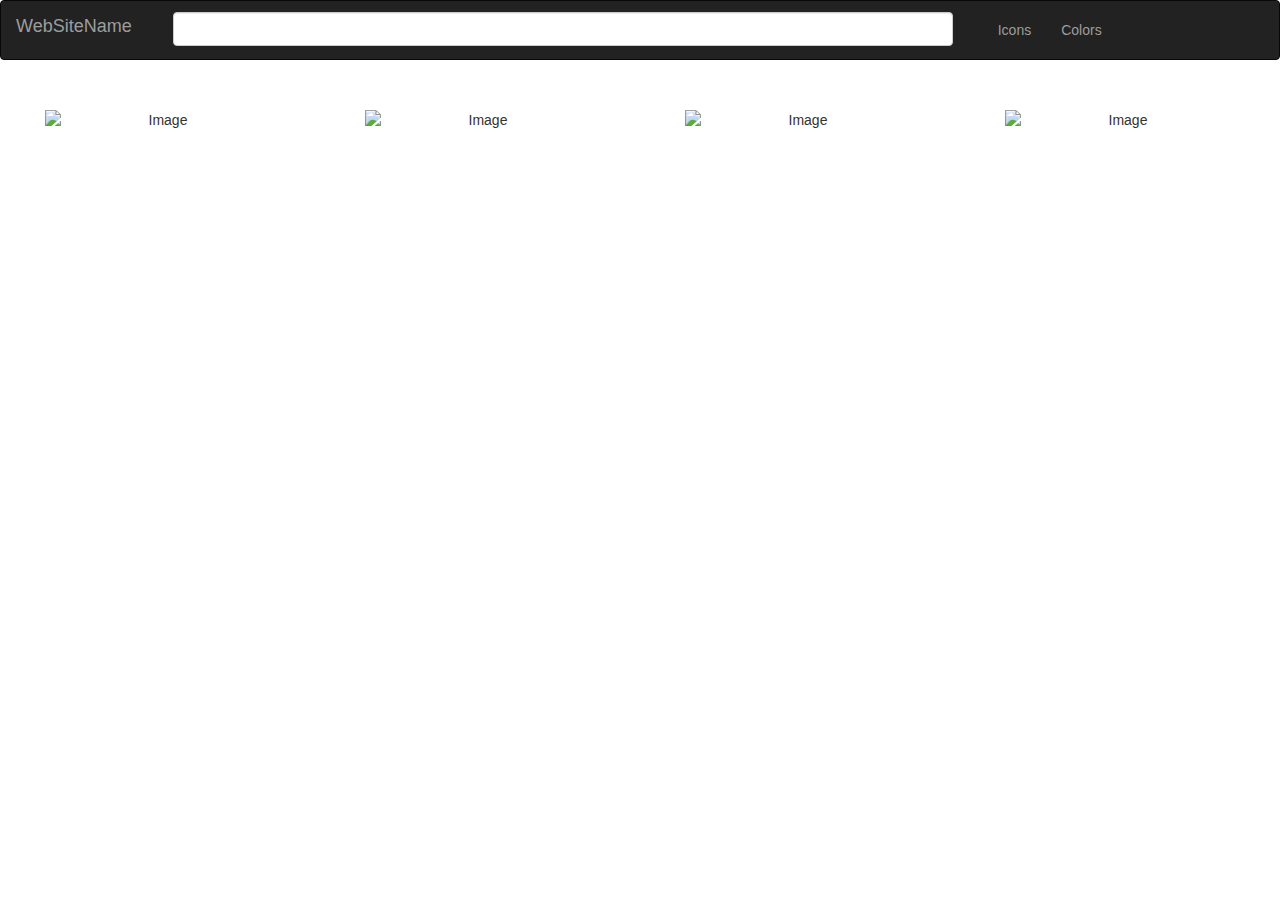
==== index.html @ e5337111 "hi" ====
<!DOCTYPE html>
<html lang="en">
<head>
  <title>Bootstrap Example</title>
  <meta charset="utf-8">
  <meta name="viewport" content="width=device-width, initial-scale=1">
  <link rel="stylesheet" href="https://maxcdn.bootstrapcdn.com/bootstrap/3.4.1/css/bootstrap.min.css">
  <script src="https://ajax.googleapis.com/ajax/libs/jquery/3.4.1/jquery.min.js"></script>
  <script src="https://maxcdn.bootstrapcdn.com/bootstrap/3.4.1/js/bootstrap.min.js"></script>
  <link rel="stylesheet" href="https://maxcdn.bootstrapcdn.com/bootstrap/3.4.1/css/bootstrap.min.css">
  <script src="https://ajax.googleapis.com/ajax/libs/jquery/3.4.1/jquery.min.js"></script>
  <script src="https://maxcdn.bootstrapcdn.com/bootstrap/3.4.1/js/bootstrap.min.js"></script>
  <link rel="stylesheet" href="style.css">
</head>
<body>


      <!--navbar start here-->
<nav class="navbar navbar-inverse">
  <div class="container-fluid">
    <div class="navbar-header">
      <button type="button" class="navbar-toggle" data-toggle="collapse" data-target="#myNavbar">
        <span class="icon-bar"></span>
        <span class="icon-bar"></span>
        <span class="icon-bar"></span>
      </button>
      <a class="navbar-brand mt-3 brand" href="#">WebSiteName</a>
    </div>

    <div class="collapse navbar-collapse" id="myNavbar">
      <div class="form-group row" style="margin-bottom: 0px">
      <div class="col-md-9 col-sm-7 col-md-8">
        <div class="navgation_bar">
			<input class="form-control" id="ex3" type="text">
		</div>
      </div>
<!--        <div class="col-md-2">-->
            <div class="container-fluid">
              <ul class="nav navbar-nav links">
                <li><a href="#">Icons</a></li>
                <li><a href="#">Colors</a></li>
            </ul>
            </div>
<!--        </div>-->
    </div>

    </div>
  </div>
</nav>

      <!--section start here-->
<div class="container-fluid bg-3 text-center">

  <div class="row">
    <div class="col-lg-3 col-md-6" id="modalActivate" type="button"  data-toggle="modal" data-target="#exampleModalPreview">

      <img src="https://pluspng.com/img-png/png-location-location-black-png-image-4231-1200.png" class="img-responsive box" style="width:100%" alt="Image" data-toggle="modal" data-target="#myModal">
    </div>
    <div class="col-lg-3 col-md-6" id="modalActivate" type="button"  data-toggle="modal" data-target="#exampleModalPreview">

      <img src="https://pluspng.com/img-png/png-location-location-black-png-image-4231-1200.png" class="img-responsive box" style="width:100%" alt="Image" data-toggle="modal" data-target="#myModal">
    </div>
    <div class="col-lg-3 col-md-6" id="modalActivate" type="button"  data-toggle="modal" data-target="#exampleModalPreview">

      <img src="https://pluspng.com/img-png/png-location-location-black-png-image-4231-1200.png" class="img-responsive box" style="width:100%" alt="Image" data-toggle="modal" data-target="#myModal">
    </div>
    <div class="col-lg-3 col-md-6" id="modalActivate" type="button"  data-toggle="modal" data-target="#exampleModalPreview">

      <img src="https://pluspng.com/img-png/png-location-location-black-png-image-4231-1200.png" class="img-responsive box" style="width:100%" alt="Image" data-toggle="modal" data-target="#myModal">
    </div>
  </div>
</div>


                      <!-- Modal -->
<div class="modal fade right" id="exampleModalPreview" tabindex="-1" role="dialog" aria-labelledby="exampleModalPreviewLabel" aria-hidden="true">
    <div class="modal-dialog-full-width modal-dialog momodel modal-fluid" role="document">
        <div class="modal-content-full-width modal-content " style="margin: 1%">
            <div class=" modal-header-full-width   modal-header text-center">
                <h5 class="modal-title w-100" id="exampleModalPreviewLabel"></h5>
                <button type="button" class="close " data-dismiss="modal" aria-label="Close">
                    <span style="font-size: 1.3em;" aria-hidden="true">&times;</span>
                </button>
            </div>
            <div class="modal-body col-md-6">
              <img src="https://pluspng.com/img-png/png-location-location-black-png-image-4231-1200.png" width="500px" height="400px">
            </div>
            <div class="col-md-6" style="margin-top: 10%">
              <h1 style="font-weight: bold">Logo Name</h1>
              <button type="button" class="btn btn-primary">color here</button>
              <input type="text" value="#56451">
            </div>
          <div class="col-md-6">

          </div>
          <div class="col-md-6" style="margin-top: 10%">
            <button type="button" class="btn btn-warning">jpg</button>
            <button type="button" class="btn btn-info">png</button>
            <button type="button" class="btn btn-primary">svg</button>
          </div>
        </div>
    </div>
</div>


</body>
</html>
---- style.css ----
.navgation_bar{padding: 11px 11px;}
  .links{padding: 4px 4px;
  }
    body{
  background: #fff;
}
.box {
  transition: box-shadow .3s;
  /*width: 300px;*/
  /*height: 500px;*/
  /*margin: 50px;*/
  border-radius:10px;
  border: 0px solid #ccc;
  background: #fff;
  float: left;
    padding: 30px;

}
.box:hover {
  box-shadow: 0 0 11px rgba(33,33,33,.2);
    cursor: pointer;
}

        .modal-dialog-full-width {
        width: 100% !important;
        height: 100% !important;
        margin: 0 !important;
        padding: 0 !important;
        max-width:none !important;

    }

    .modal-content-full-width  {
        height: auto !important;
        min-height: 100% !important;
        border-radius: 0 !important;
        background-color: #ececec !important;
        margin: 5px;
    }
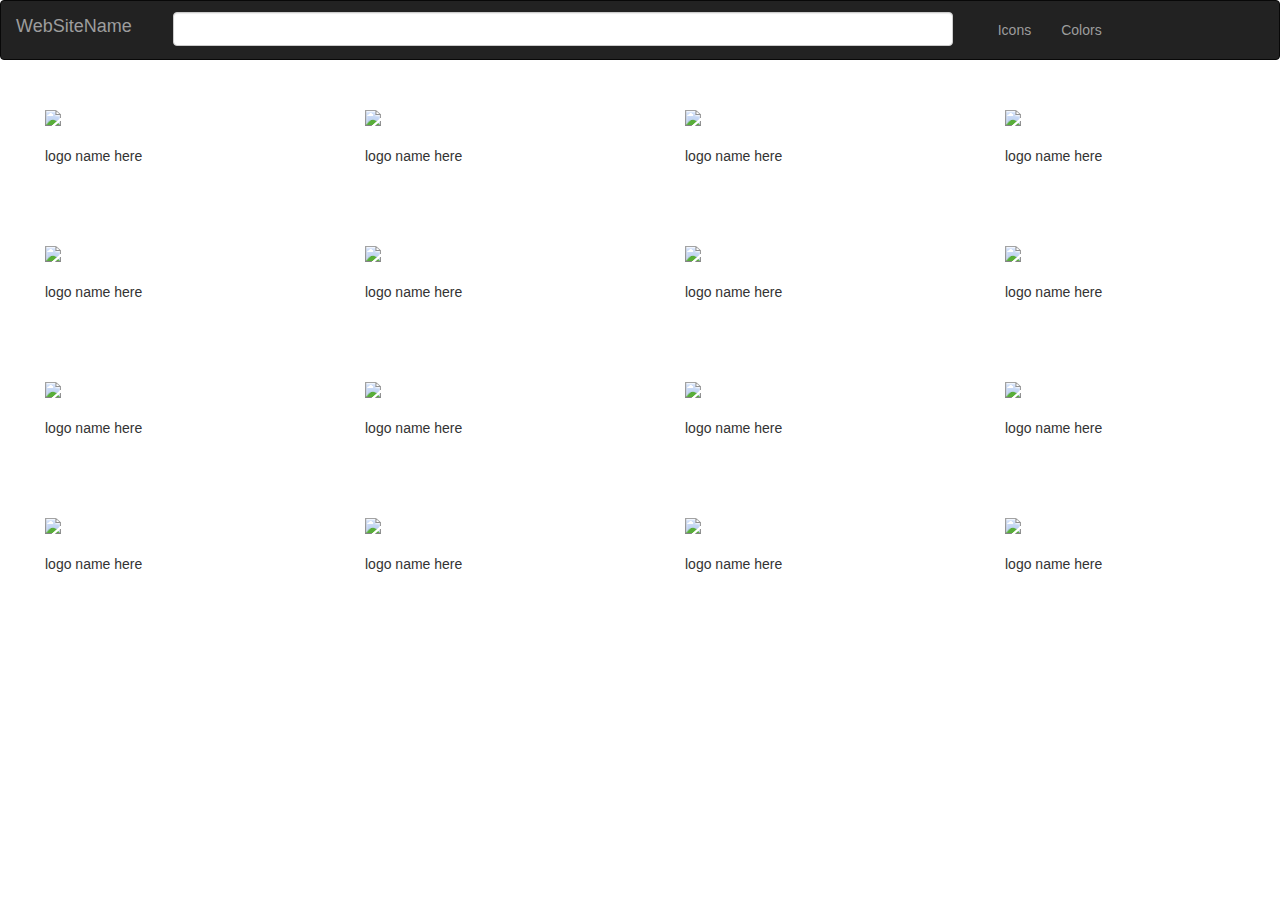
==== commit 327620ce: "html" ====
--- a/index.html
+++ b/index.html
@@ -7,16 +7,12 @@
   <link rel="stylesheet" href="https://maxcdn.bootstrapcdn.com/bootstrap/3.4.1/css/bootstrap.min.css">
   <script src="https://ajax.googleapis.com/ajax/libs/jquery/3.4.1/jquery.min.js"></script>
   <script src="https://maxcdn.bootstrapcdn.com/bootstrap/3.4.1/js/bootstrap.min.js"></script>
-  <link rel="stylesheet" href="https://maxcdn.bootstrapcdn.com/bootstrap/3.4.1/css/bootstrap.min.css">
-  <script src="https://ajax.googleapis.com/ajax/libs/jquery/3.4.1/jquery.min.js"></script>
-  <script src="https://maxcdn.bootstrapcdn.com/bootstrap/3.4.1/js/bootstrap.min.js"></script>
   <link rel="stylesheet" href="style.css">
 </head>
 <body>
 
-
-      <!--navbar start here-->
-<nav class="navbar navbar-inverse">
+<!--navbar-->
+<nav class="navbar navbar-inverse ">
   <div class="container-fluid">
     <div class="navbar-header">
       <button type="button" class="navbar-toggle" data-toggle="collapse" data-target="#myNavbar">
@@ -48,31 +44,130 @@
   </div>
 </nav>
 
-      <!--section start here-->
-<div class="container-fluid bg-3 text-center">
+<!--sectiom-->
+<!--<div class="container-fluid bg-3 text-center">-->
 
-  <div class="row">
-    <div class="col-lg-3 col-md-6" id="modalActivate" type="button"  data-toggle="modal" data-target="#exampleModalPreview">
+<!--  <div class="row">-->
+<!--    <div class="col-lg-3 col-md-6"   data-toggle="modal" data-target="#exampleModalPreview">-->
+<!--      <img src="https://pluspng.com/img-png/png-location-location-black-png-image-4231-1200.png" class="img-responsive box" style="width:100%" alt="Image" data-toggle="modal" data-target="#myModal">-->
+<!--    </div>-->
+<!--    </div>-->
+<!--</div>-->
 
-      <img src="https://pluspng.com/img-png/png-location-location-black-png-image-4231-1200.png" class="img-responsive box" style="width:100%" alt="Image" data-toggle="modal" data-target="#myModal">
+<div class="container-fluid">
+    <div class="row">
+        <div class="col-md-3 col-md-6" data-toggle="modal" data-target="#exampleModalPreview">
+            <div class="box">
+                <img src="https://pluspng.com/img-png/png-location-location-black-png-image-4231-1200.png" class="img-responsive">
+                <p class="text-center" style="margin-top: 20px">logo name here</p>
+            </div>
+        </div>
+        <div class="col-md-3 col-md-6" data-toggle="modal" data-target="#exampleModalPreview">
+            <div class="box">
+                <img src="https://pluspng.com/img-png/png-location-location-black-png-image-4231-1200.png" class="img-responsive">
+                <p class="text-center" style="margin-top: 20px">logo name here</p>
+            </div>
+        </div>
+        <div class="col-md-3 col-md-6" data-toggle="modal" data-target="#exampleModalPreview">
+            <div class="box">
+                <img src="https://pluspng.com/img-png/png-location-location-black-png-image-4231-1200.png" class="img-responsive">
+                <p class="text-center" style="margin-top: 20px">logo name here</p>
+            </div>
+        </div>
+        <div class="col-md-3 col-md-6" data-toggle="modal" data-target="#exampleModalPreview">
+            <div class="box">
+                <img src="https://pluspng.com/img-png/png-location-location-black-png-image-4231-1200.png" class="img-responsive">
+                <p class="text-center" style="margin-top: 20px">logo name here</p>
+            </div>
+        </div>
     </div>
-    <div class="col-lg-3 col-md-6" id="modalActivate" type="button"  data-toggle="modal" data-target="#exampleModalPreview">
+    <div class="row" style="margin-top: 10px">
+        <div class="col-md-3 col-md-6" data-toggle="modal" data-target="#exampleModalPreview">
+            <div class="box">
+                <img src="https://pluspng.com/img-png/png-location-location-black-png-image-4231-1200.png" class="img-responsive">
+                <p class="text-center" style="margin-top: 20px">logo name here</p>
+            </div>
+        </div>
+        <div class="col-md-3 col-md-6" data-toggle="modal" data-target="#exampleModalPreview">
+            <div class="box">
+                <img src="https://pluspng.com/img-png/png-location-location-black-png-image-4231-1200.png" class="img-responsive">
+                <p class="text-center" style="margin-top: 20px">logo name here</p>
+            </div>
+        </div>
+        <div class="col-md-3 col-md-6" data-toggle="modal" data-target="#exampleModalPreview">
+            <div class="box">
+                <img src="https://pluspng.com/img-png/png-location-location-black-png-image-4231-1200.png" class="img-responsive">
+                <p class="text-center" style="margin-top: 20px">logo name here</p>
+            </div>
+        </div>
+        <div class="col-md-3 col-md-6" data-toggle="modal" data-target="#exampleModalPreview">
+            <div class="box">
+                <img src="https://pluspng.com/img-png/png-location-location-black-png-image-4231-1200.png" class="img-responsive">
+                <p class="text-center" style="margin-top: 20px">logo name here</p>
+            </div>
+        </div>
+    </div>
+    <div class="row" style="margin-top: 10px">
+        <div class="col-md-3 col-md-6" data-toggle="modal" data-target="#exampleModalPreview">
+            <div class="box">
+                <img src="https://pluspng.com/img-png/png-location-location-black-png-image-4231-1200.png" class="img-responsive">
+                <p class="text-center" style="margin-top: 20px">logo name here</p>
+            </div>
+        </div>
+        <div class="col-md-3 col-md-6" data-toggle="modal" data-target="#exampleModalPreview">
+            <div class="box">
+                <img src="https://pluspng.com/img-png/png-location-location-black-png-image-4231-1200.png" class="img-responsive">
+                <p class="text-center" style="margin-top: 20px">logo name here</p>
+            </div>
+        </div>
+        <div class="col-md-3 col-md-6" data-toggle="modal" data-target="#exampleModalPreview">
+            <div class="box">
+                <img src="https://pluspng.com/img-png/png-location-location-black-png-image-4231-1200.png" class="img-responsive">
+                <p class="text-center" style="margin-top: 20px">logo name here</p>
+            </div>
+        </div>
+        <div class="col-md-3 col-md-6" data-toggle="modal" data-target="#exampleModalPreview">
+            <div class="box">
+                <img src="https://pluspng.com/img-png/png-location-location-black-png-image-4231-1200.png" class="img-responsive">
+                <p class="text-center" style="margin-top: 20px">logo name here</p>
+            </div>
+        </div>
+    </div>
+    <div class="row" style="margin-top: 10px">
+        <div class="col-md-3 col-md-6" data-toggle="modal" data-target="#exampleModalPreview">
+            <div class="box">
+                <img src="https://pluspng.com/img-png/png-location-location-black-png-image-4231-1200.png" class="img-responsive">
+                <p class="text-center" style="margin-top: 20px">logo name here</p>
+            </div>
+        </div>
+        <div class="col-md-3 col-md-6" data-toggle="modal" data-target="#exampleModalPreview">
+            <div class="box">
+                <img src="https://pluspng.com/img-png/png-location-location-black-png-image-4231-1200.png" class="img-responsive">
+                <p class="text-center" style="margin-top: 20px">logo name here</p>
+            </div>
+        </div>
+        <div class="col-md-3 col-md-6" data-toggle="modal" data-target="#exampleModalPreview">
+            <div class="box">
+                <img src="https://pluspng.com/img-png/png-location-location-black-png-image-4231-1200.png" class="img-responsive">
+                <p class="text-center" style="margin-top: 20px">logo name here</p>
+            </div>
+        </div>
+        <div class="col-md-3 col-md-6" data-toggle="modal" data-target="#exampleModalPreview">
+            <div class="box">
+                <img src="https://pluspng.com/img-png/png-location-location-black-png-image-4231-1200.png" class="img-responsive">
+                <p class="text-center" style="margin-top: 20px">logo name here</p>
+            </div>
+        </div>
+    </div>
+</div>
 
-      <img src="https://pluspng.com/img-png/png-location-location-black-png-image-4231-1200.png" class="img-responsive box" style="width:100%" alt="Image" data-toggle="modal" data-target="#myModal">
-    </div>
-    <div class="col-lg-3 col-md-6" id="modalActivate" type="button"  data-toggle="modal" data-target="#exampleModalPreview">
+</body>
 
-      <img src="https://pluspng.com/img-png/png-location-location-black-png-image-4231-1200.png" class="img-responsive box" style="width:100%" alt="Image" data-toggle="modal" data-target="#myModal">
-    </div>
-    <div class="col-lg-3 col-md-6" id="modalActivate" type="button"  data-toggle="modal" data-target="#exampleModalPreview">
-
-      <img src="https://pluspng.com/img-png/png-location-location-black-png-image-4231-1200.png" class="img-responsive box" style="width:100%" alt="Image" data-toggle="modal" data-target="#myModal">
-    </div>
-  </div>
 </div>
 
 
-                      <!-- Modal -->
+
+<!--model-->
 <div class="modal fade right" id="exampleModalPreview" tabindex="-1" role="dialog" aria-labelledby="exampleModalPreviewLabel" aria-hidden="true">
     <div class="modal-dialog-full-width modal-dialog momodel modal-fluid" role="document">
         <div class="modal-content-full-width modal-content " style="margin: 1%">
@@ -102,6 +197,3 @@
     </div>
 </div>
 
-
-</body>
-</html>
--- a/style.css
+++ b/style.css
@@ -13,17 +13,18 @@
   border: 0px solid #ccc;
   background: #fff;
   float: left;
-    padding: 30px;
+  padding: 30px;
 
 }
 .box:hover {
-  box-shadow: 0 0 11px rgba(33,33,33,.2);
+  box-shadow: 0 0 11px rgba(33,33,353,.2);
+
     cursor: pointer;
 }
 
         .modal-dialog-full-width {
         width: 100% !important;
-        height: 100% !important;
+        height: 95% !important;
         margin: 0 !important;
         padding: 0 !important;
         max-width:none !important;
@@ -34,10 +35,15 @@
         height: auto !important;
         min-height: 100% !important;
         border-radius: 0 !important;
-        background-color: #ececec !important;
         margin: 5px;
+
     }
 
 
+.navgation_bar{padding: 11px 11px;}
+  .links{padding: 4px 4px;}
 
+.bott {
+    margin-top: 21px;
 
+}